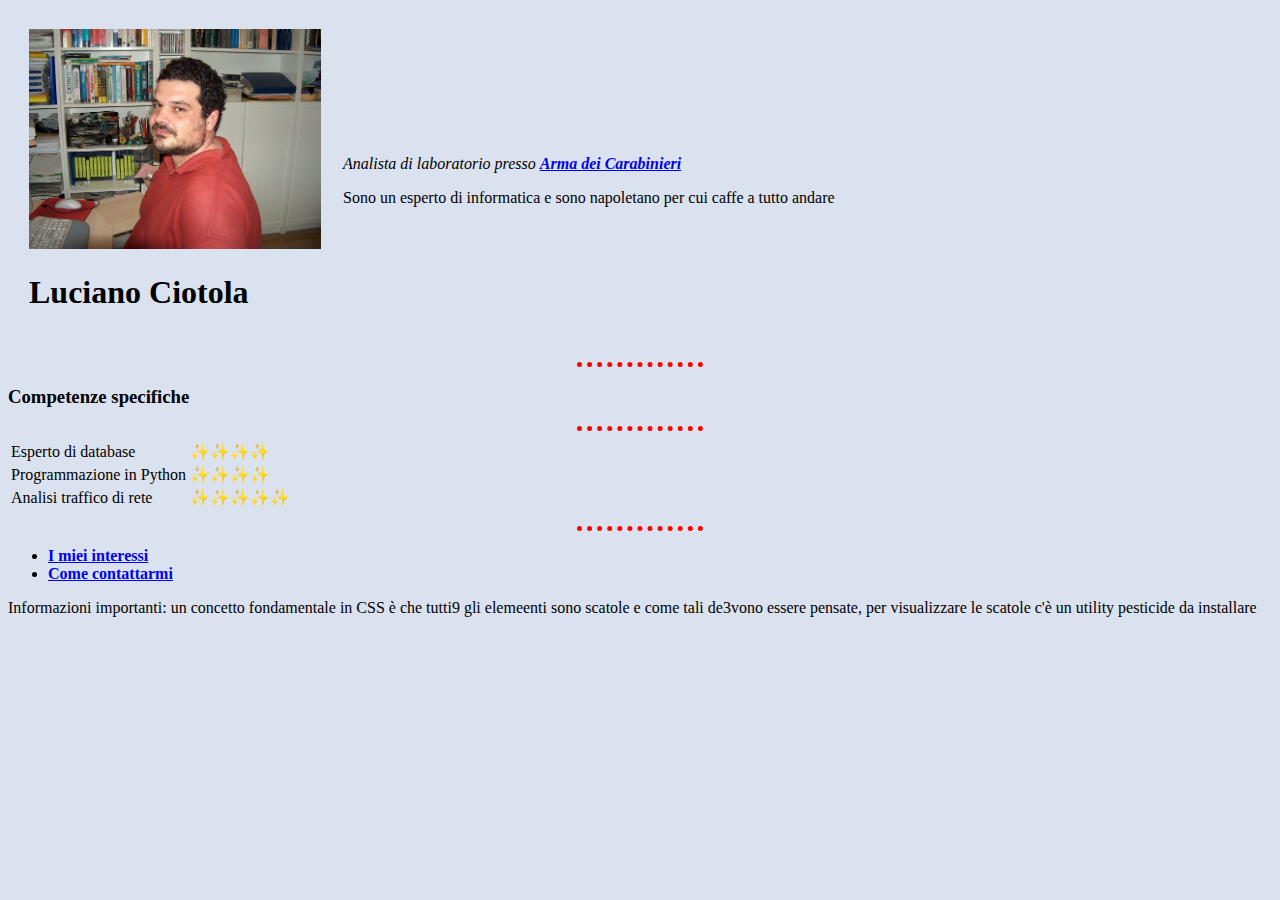
==== OldCode/HtmlCSS/test.html @ 90f6061b "riordinamento" ====
<!DOCTYPE html>
<!-- backgroud #F9F7F7, offground #112D4E, ruler #3F72AF poi vediamo #DBE2EF-->
<html>
    <head>
        <meta charset="utf-8">
        <title>Luciano's personal site</title>
        <style>
            body {
                background-color:#DBE2EF;

                }
            hr {
                
                border-color:red;
                border-width: 5px;
                width: 10%;
                border-style: none;
                border-top-style: dotted;
            }
            img {
                height: 220px;
            }
        </style>
    </head>
    <body >
        <table cellspacing="20">
            <tr>
                <td><img src="images/luciano.jpg" alt="immagine profilo luciano">
                    <h1>Luciano Ciotola</h1></td>
                <td><p><em>Analista di laboratorio presso 
                    <strong><a href="www.carabinieri.it"> Arma dei Carabinieri</a></strong></em></p>
                <p>Sono un esperto di informatica e sono napoletano per cui caffe a tutto andare</p> </td>
            </tr>
        </table>
        
        
        <hr>
        <h3>Competenze specifiche</h3>
        <table>
            <tr>
                <td> Esperto di database</td>
                <td>✨✨✨✨</td>
            </tr>
            <hr>
            <tr>
                <td> Programmazione in Python</td>
                <td>✨✨✨✨</td>
            </tr>
            <tr>
                <td> Analisi traffico di rete</td>
                <td>✨✨✨✨✨</td>
            </tr>
        </table>
        <ul>
         
        </ul>
            <hr>
        <ul>
            <li><a href="hobbies.html"><strong>I miei interessi</strong> </a></li>
            <li><a href="myContact.html"><strong>Come contattarmi</strong></a>   </li>
        </ul>
        
         
    </body>
<p>
    Informazioni importanti:
    un concetto fondamentale in CSS è che tutti9 gli elemeenti sono scatole e come tali de3vono essere 
    pensate, per visualizzare le scatole c'è un utility pesticide da installare 
</p>

</html>
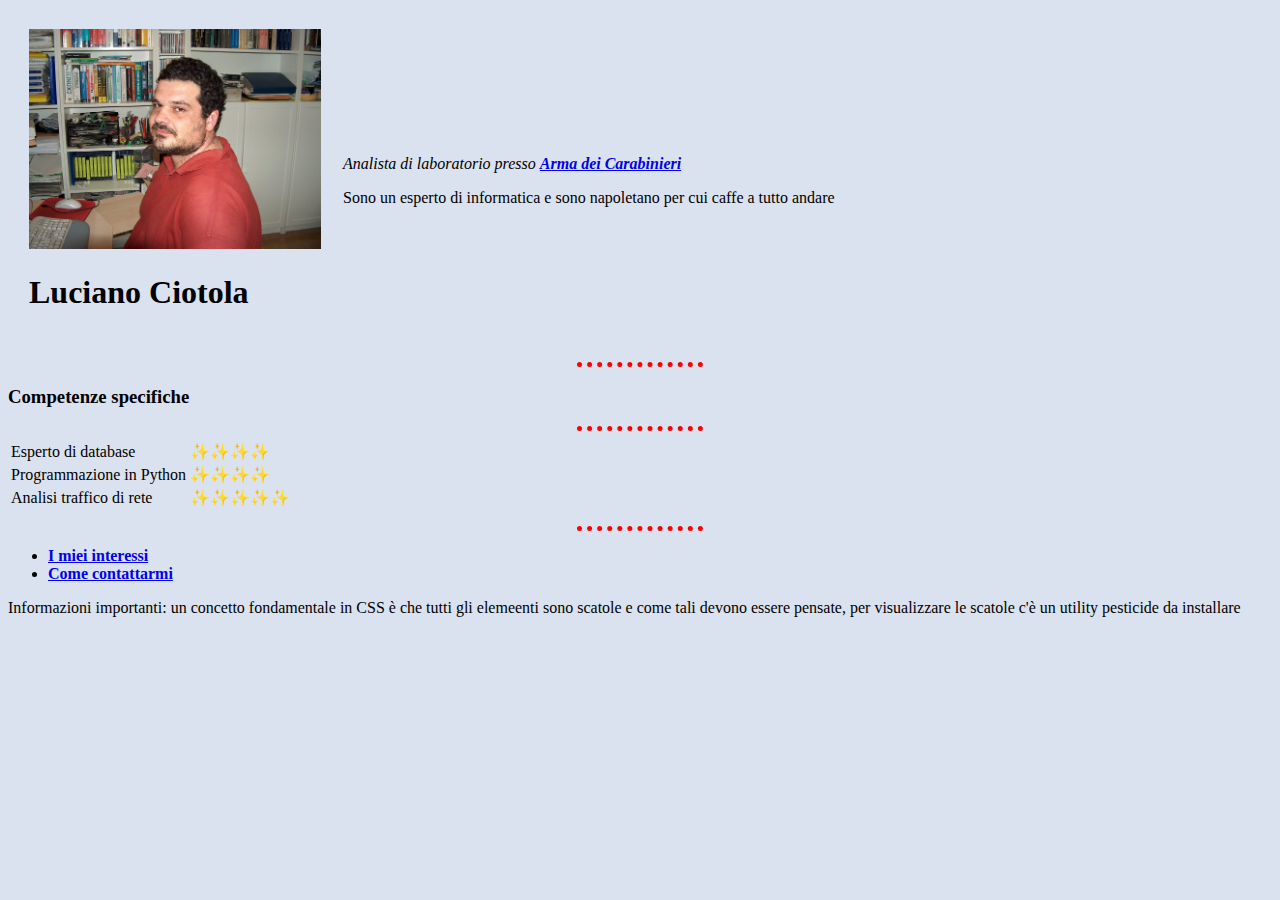
==== commit 75287c6a: "inizio corso coursera" ====
--- a/OldCode/HtmlCSS/test.html
+++ b/OldCode/HtmlCSS/test.html
@@ -64,7 +64,7 @@
     </body>
 <p>
     Informazioni importanti:
-    un concetto fondamentale in CSS è che tutti9 gli elemeenti sono scatole e come tali de3vono essere 
+    un concetto fondamentale in CSS è che tutti gli elemeenti sono scatole e come tali devono essere 
     pensate, per visualizzare le scatole c'è un utility pesticide da installare 
 </p>
 
